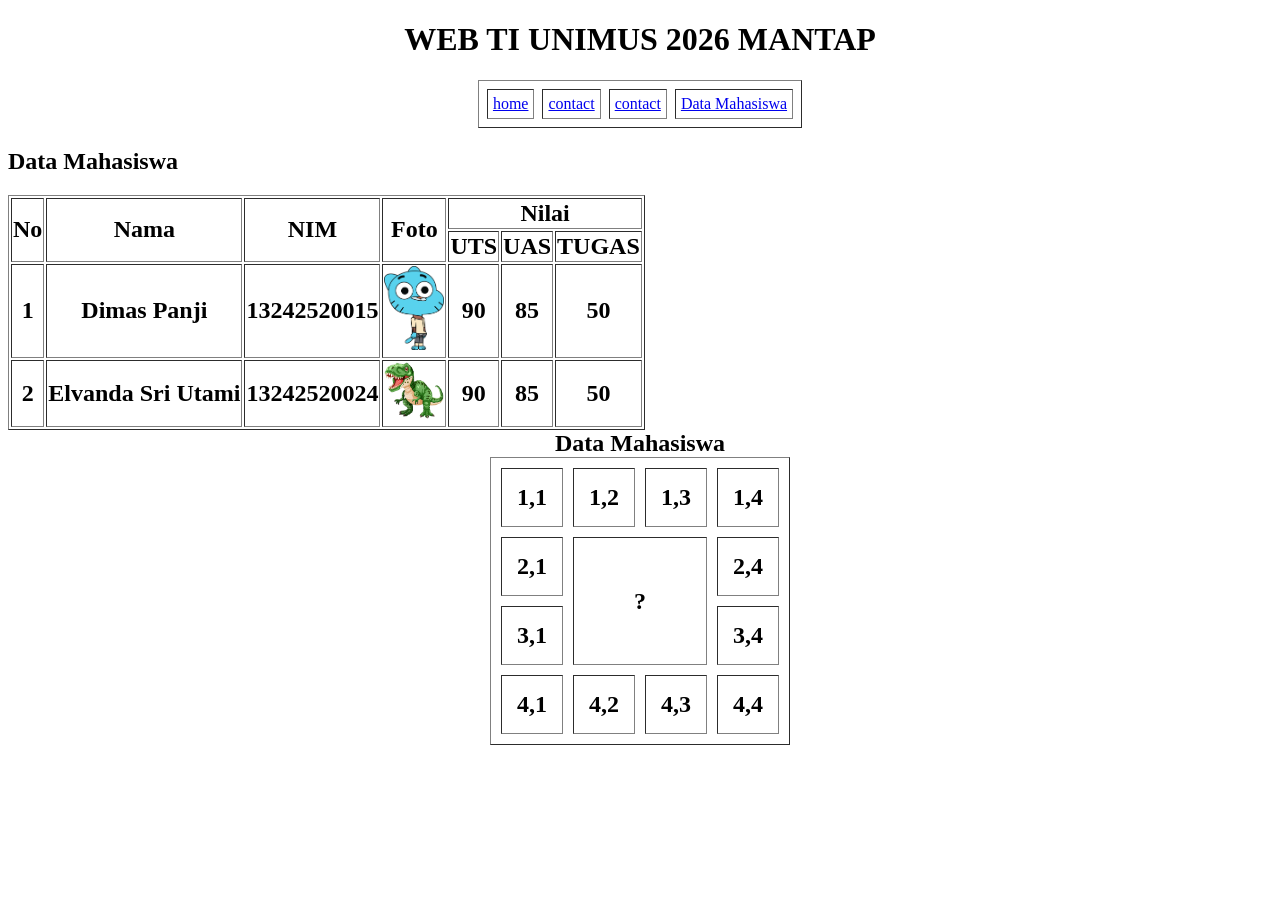
==== dimasti-main/dimasti-main/Mahasiswa.html @ dc6ebfa1 "first commit" ====
<!DOCTYPE html>
<html lang="en">
<head>
    <meta charset="UTF-8">
    <meta name="viewport" content="width=device-width, initial-scale=1.0">
    <title>Data Mahasiswa</title>
</head>
<body>
      <h1 align = "center">
            WEB TI UNIMUS 2026 MANTAP
     </h1>
        
        <table border = "1" align = "center" cellspacing = "8px" cellpadding = "5px">
        <tr>
                
            <td>
                <a href="index.html">home </a>
            </td>
            <td>
                <a href="contact.html">contact</a>
            </td>
            <td>
                <a href="about.html">contact</a>
            </td>
            <td>
                <a href="Mahasiswa.html">Data Mahasiswa</a>
            </td>

        </tr>
        </table>
        <h2>Data Mahasiswa  </h2>
        <a href="tambahdata.html"></a>
        <h2 align = "center">
            <table border = "1" cellpading = "5px">
                <tr>
                    <th rowspan="2">No</th>
                    <th rowspan="2">Nama</th>
                    <th rowspan="2">NIM</th>
                    <th rowspan="2">Foto</th>
                    <th colspan="4">Nilai </th>
                </tr>
                <tr>
                    <th>UTS</th>
                    <th>UAS</th>
                    <th>TUGAS</th>
                </tr>
                <tr>
                    <td align="center">1</td>
                    <td>Dimas Panji</td>
                    <td>13242520015</td>
                    <td><img src="aset/image/foto.jpg" width="60px"></td>
                    <td align="center">90</td>
                    <td align="center">85</td>
                    <td align="center">50</td>
                </tr>
                 <tr>
                    <td align="center">2</td>
                    <td>Elvanda Sri Utami</td>
                    <td>13242520024</td>
                    <td><img src="aset/image/elvanda.jpg" width="60px"></td>
                    <td align="center">90</td>
                    <td align="center">85</td>
                    <td align="center">50</td>
                </tr>


            </table>
            Data Mahasiswa
            <table border = "1" align = "center" cellspacing = "10px" cellpadding = "15px">
            
                <tr>
                    <td> 1,1 </td>
                    <td> 1,2 </td>
                    <td> 1,3 </td>
                    <td> 1,4 </td>
                 
                </tr>

                <tr>
                    <td>2,1</td>
                    <td colspan = "2" rowspan="2"> ? </td>
                    <td colspan = "4"> 2,4 </td>
                </tr>
                <tr>
                    <td>3,1</td>
                     <td colspan = "4"> 3,4 </td>
                </tr>
                <tr>
                    <td> 4,1 </td>
                    <td> 4,2 </td>
                    <td> 4,3 </td>
                    <td> 4,4 </td>
                </tr>
            </table>
        </h2>
</body>
</html>
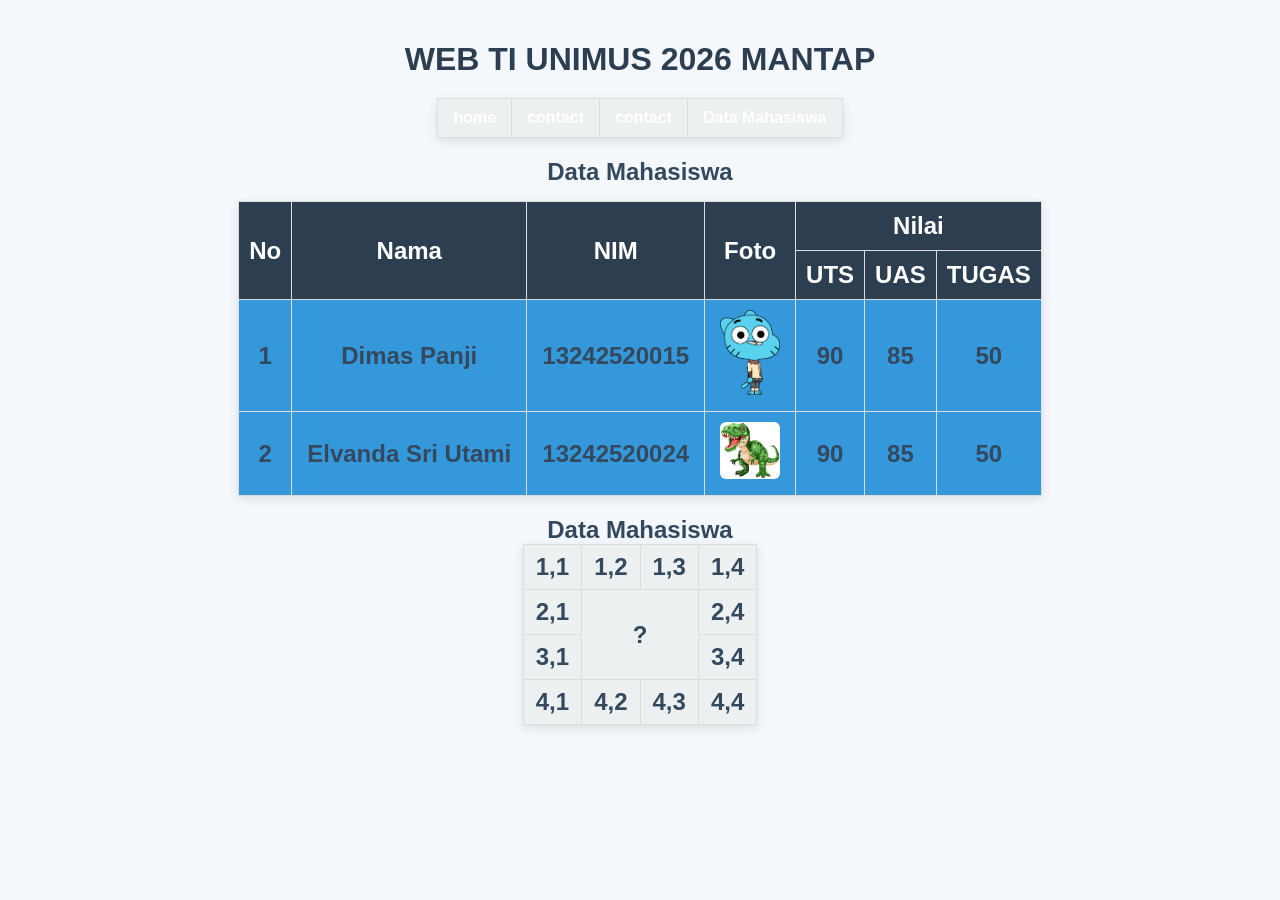
==== commit a04375da: "modified:   dimasti-main/dimasti-main/Mahasiswa.html 	new file:   dimasti-main/dimasti-main/aset/Mah" ====
--- a/dimasti-main/dimasti-main/Mahasiswa.html
+++ b/dimasti-main/dimasti-main/Mahasiswa.html
@@ -1,6 +1,7 @@
 <!DOCTYPE html>
 <html lang="en">
 <head>
+    <link rel="stylesheet" href="aset/Mahasiswa.css">
     <meta charset="UTF-8">
     <meta name="viewport" content="width=device-width, initial-scale=1.0">
     <title>Data Mahasiswa</title>
--- a/dimasti-main/dimasti-main/aset/Mahasiswa.css
+++ b/dimasti-main/dimasti-main/aset/Mahasiswa.css
@@ -0,0 +1,86 @@
+
+body {
+    font-family: Arial, sans-serif;
+    background-color: #f4f7fb;
+    margin: 0;
+    padding: 20px;
+    color: #333;
+}
+
+
+h1 {
+    text-align: center;
+    color: #2c3e50;
+    margin-bottom: 20px;
+}
+
+
+table:first-of-type {
+    margin: 0 auto 20px auto;
+    border-collapse: collapse;
+}
+
+table:first-of-type td {
+    background-color: #3498db;
+    padding: 10px 15px;
+    text-align: center;
+}
+
+table:first-of-type a {
+    color: white;
+    text-decoration: none;
+    font-weight: bold;
+}
+
+table:first-of-type td:hover {
+    background-color: #2980b9;
+}
+
+
+h2 {
+    text-align: center;
+    margin: 15px 0;
+    color: #34495e;
+}
+
+
+table {
+    border-collapse: collapse;
+    margin: 0 auto 30px auto;
+    background-color: white;
+    box-shadow: 0 3px 10px rgba(0,0,0,0.1);
+}
+
+
+th {
+    background-color: #2c3e50;
+    color: white;
+    padding: 10px;
+}
+
+
+td {
+    padding: 8px 12px;
+    text-align: center;
+}
+
+
+table, th, td {
+    border: 1px solid #ddd;
+}
+
+
+tr:hover {
+    background-color: #f1f1f1;
+}
+
+
+img {
+    border-radius: 6px;
+}
+
+
+table:last-of-type td {
+    background-color: #ecf0f1;
+    font-weight: bold;
+}
